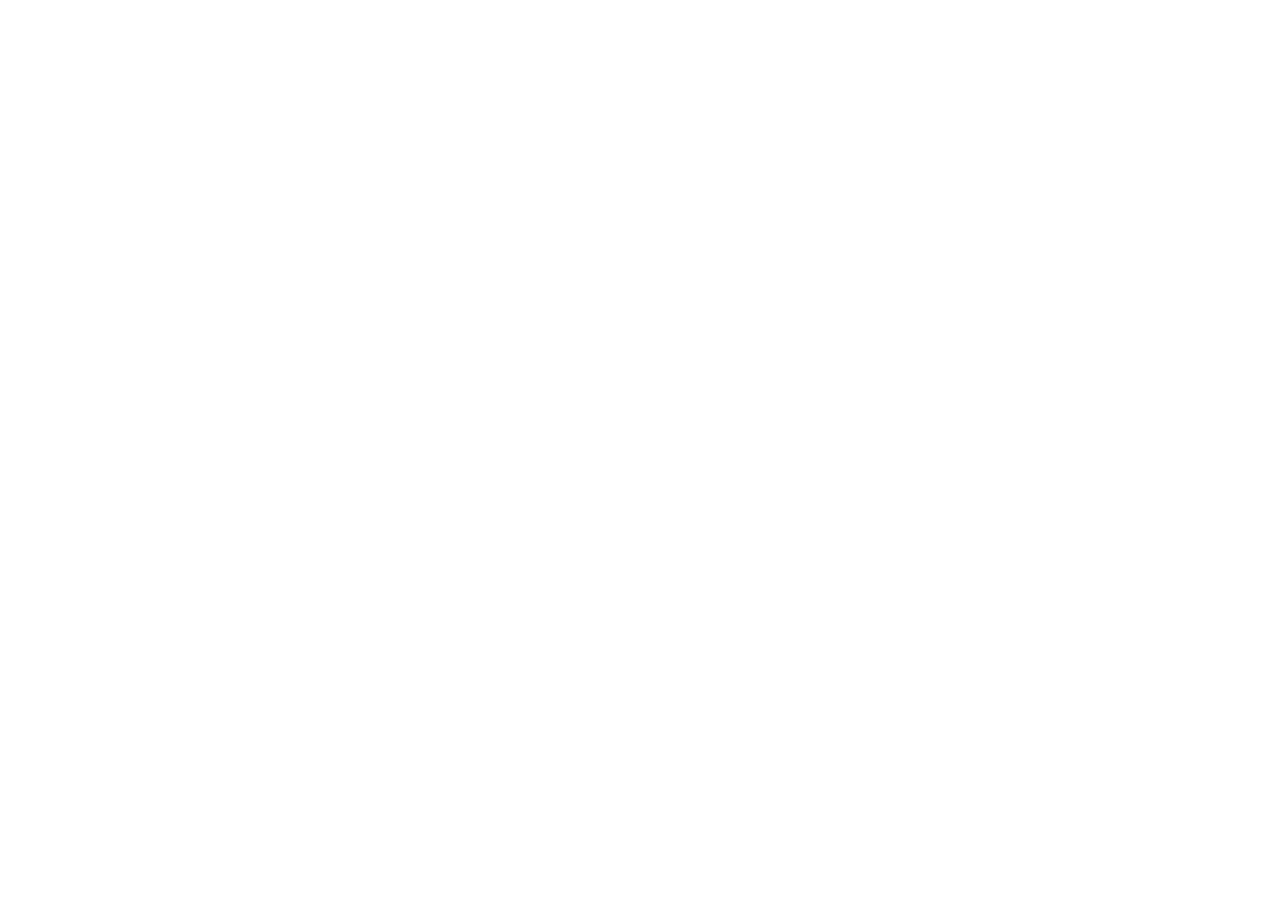
==== fundo01.html @ a1b90091 "exercicio em html" ====
<!DOCTYPE html>
<html lang="en">
<head>
    <meta charset="UTF-8">
    <meta name="viewport" content="width=                                                                                                                                                                                                                                                                                                                                                                                                                                                                                                                                                                                                                                                                                                                                                                                                                                                                                                                                                                                                                                      , initial-scale=1.0">
    <title>Document</title>
</head>
<body>
    
</body>
</html>
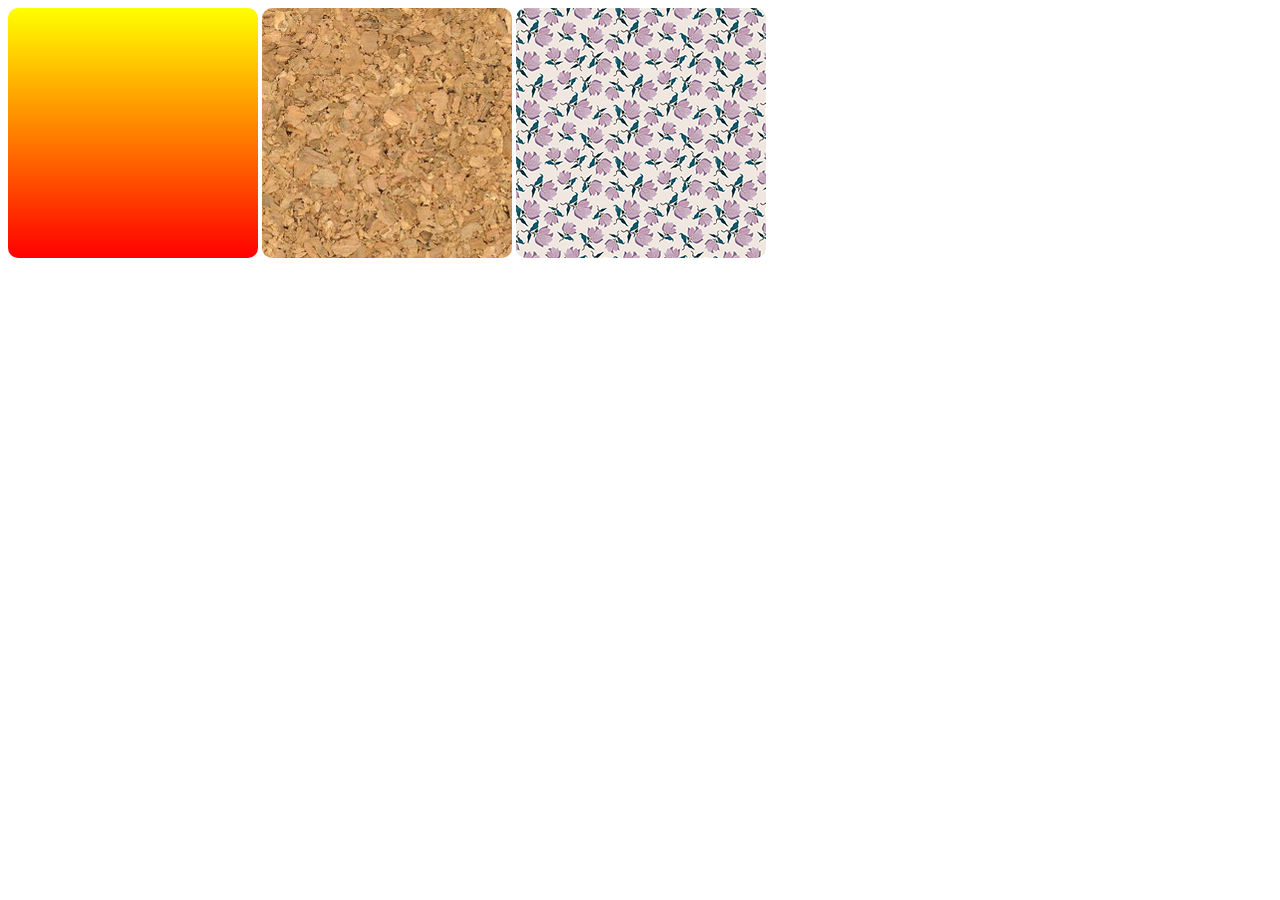
==== commit da3342f7: "praticar fundo nos blocos" ====
--- a/fundo01.html
+++ b/fundo01.html
@@ -2,10 +2,44 @@
 <html lang="en">
 <head>
     <meta charset="UTF-8">
-    <meta name="viewport" content="width=                                                                                                                                                                                                                                                                                                                                                                                                                                                                                                                                                                                                                                                                                                                                                                                                                                                                                                                                                                                                                                      , initial-scale=1.0">
-    <title>Document</title>
+    <meta name="viewport" content="width=device-width, initial-scale=1.0">
+    <title>Fundos em html</title>
+    <style>
+.quadrado{
+          display: inline-block;
+          border-radius: 10px 10px;
+          width: 250px;
+          height: 250px;
+          border: 25px black;
+
+}
+#q1{
+    background-image: linear-gradient( to bottom, yellow,red);
+}
+#q2{
+    background-image:  url(imagens/wallpaper001.jpg);
+}
+
+#q3{
+    background-image: url(imagens/pattern003.png);
+}
+    </style>
 </head>
 <body>
+
+    <div class="quadrado" id="q1"> 
+
+
+    </div>
     
+    <div class="quadrado" id="q2">
+
+
+    </div>
+
+    <div class="quadrado" id="q3">
+
+
+    </div>
 </body>
-</html>                                                                                                                                                                                                                                                                                                                                                                                                                                              +</html>                                                                                                        
